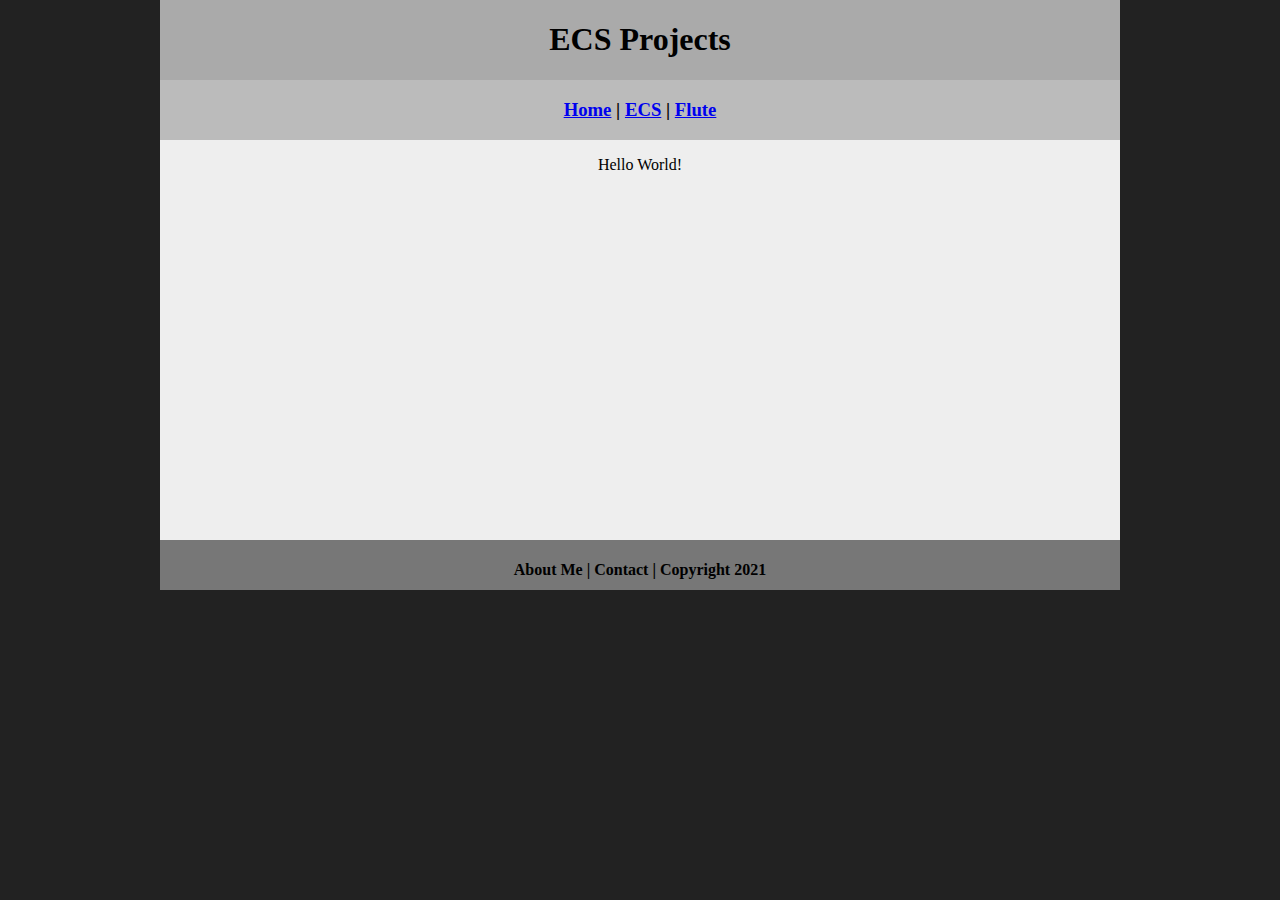
==== ecs/index.html @ 57772ce6 "Create index.html" ====
<!DOCTYPE html>
<html class="homePage">
   <head>
      <!-- This is a comment! Text here will be ignored by the browser. -->
      <meta charset="UTF-8">
      <title>ECS Projects</title>
      <link href="../myCSS.css" rel="stylesheet" type="text/css">
   </head>
   <body>
      <div class="container">
         <div class="header">
            <h1>ECS Projects</h1>
         </div>
         <div class="nav">
            <h3> <a href="../index.html">Home</a> | <a href="index.html">ECS</a> | <a href="../flute/index.html">Flute</a> </h3>
         </div>
         <div class="content">
            <p>Hello World!</p>
         </div>
         <div class="footer">
            <h4>About Me | Contact | Copyright 2021</h4>
         </div>
      </div>
   </body>
</html>
---- myCSS.css ----
@charset "UTF-8";
/* This is a comment! Text here will be ignored by the browser. */
body {
	margin: 0 auto;
}
.homePage {
	background: #222222;
}
.container {
	width: 960px;
	margin: 0 auto;
}
.header {
	background: #AAAAAA;
	text-align: center;
	margin: 0px;
	padding: 5;
	float: left;
	width: 100%;
	height: 80px;
	
}
.nav {
	background: #BBBBBB;
	margin: 0px;
	padding: 5;
	float: left;
	width: 100%;
	height: 60px;
	text-align: center;
}
.content {
	background: #EEEEEE;
	margin: 0px;
	float: left;
	width: 100%;
	height: 400px;
	text-align: center;
}
.footer {
	background: #777777;
	margin: 0px;
	float: left;
	width: 100%;
	height: 50px;
	text-align: center;
}
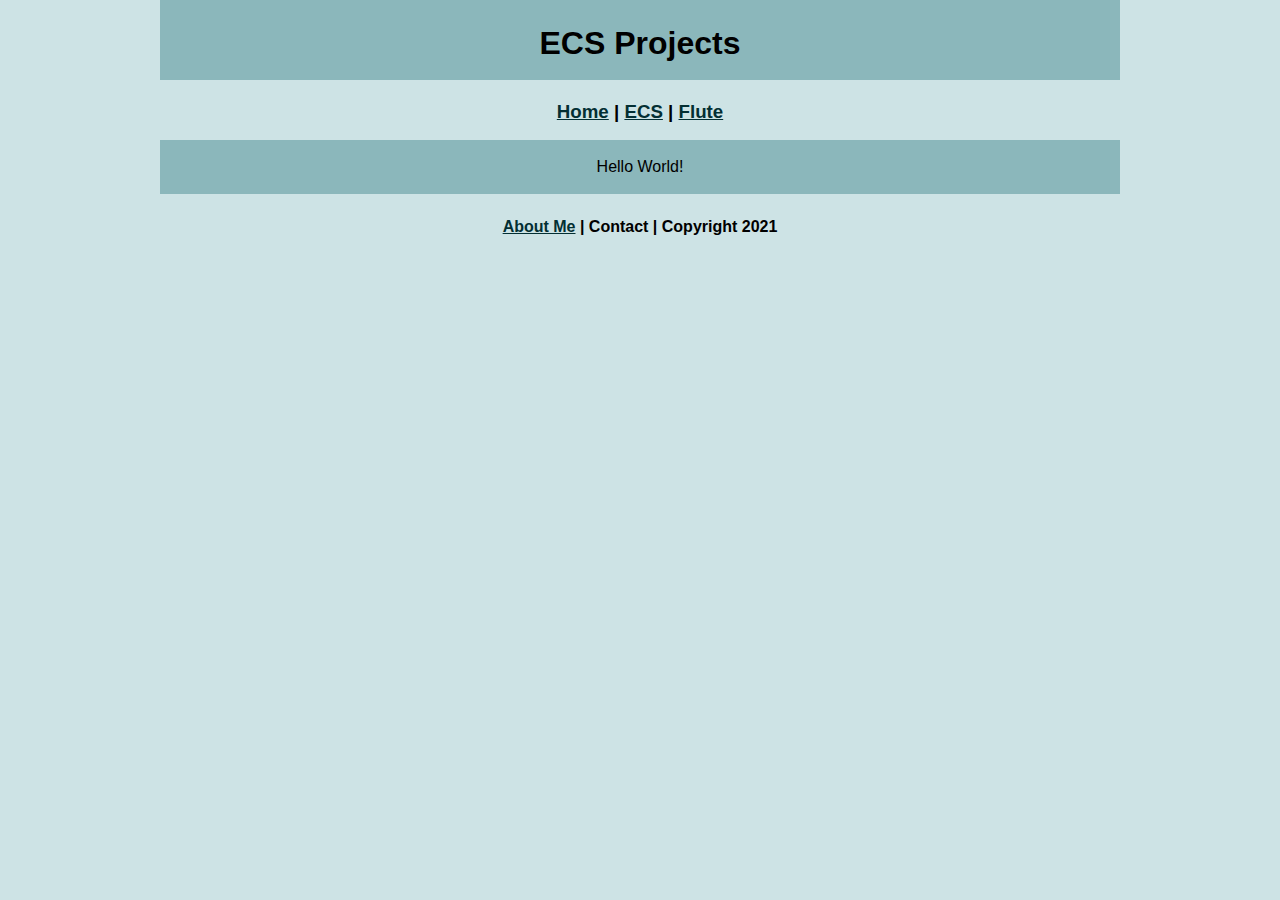
==== commit 354e0713: "Update index.html" ====
--- a/ecs/index.html
+++ b/ecs/index.html
@@ -18,7 +18,7 @@
             <p>Hello World!</p>
          </div>
          <div class="footer">
-            <h4>About Me | Contact | Copyright 2021</h4>
+            <h4><a href="../aboutme.html">About Me</a> | Contact | Copyright 2021</h4>
          </div>
       </div>
    </body>
--- a/myCSS.css
+++ b/myCSS.css
@@ -2,26 +2,24 @@
 /* This is a comment! Text here will be ignored by the browser. */
 body {
 	margin: 0 auto;
-}
+font: 100%/1.4 Rockwell, Arial, Helvetica, sans-serif}
 .homePage {
-	background: #222222;
-}
+	background: #CDE3E5;
 .container {
 	width: 960px;
 	margin: 0 auto;
 }
 .header {
-	background: #AAAAAA;
+	background: #8BB7BB;
 	text-align: center;
 	margin: 0px;
 	padding: 5;
 	float: left;
 	width: 100%;
-	height: 80px;
-	
+	height: 80px;	
 }
 .nav {
-	background: #BBBBBB;
+	background: #CDE3E5;
 	margin: 0px;
 	padding: 5;
 	float: left;
@@ -30,18 +28,27 @@
 	text-align: center;
 }
 .content {
-	background: #EEEEEE;
+	background: #8BB7BB;
 	margin: 0px;
 	float: left;
 	width: 100%;
-	height: 400px;
 	text-align: center;
 }
 .footer {
-	background: #777777;
+	background: #CDE3E5;
 	margin: 0px;
 	float: left;
 	width: 100%;
 	height: 50px;
 	text-align: center;
-}+}
+
+a:link {
+     color: #032F33;
+}
+a:visited {
+     color: #000;
+}
+a:hover, a:active, a:focus { 
+     text-decoration: underline;
+}
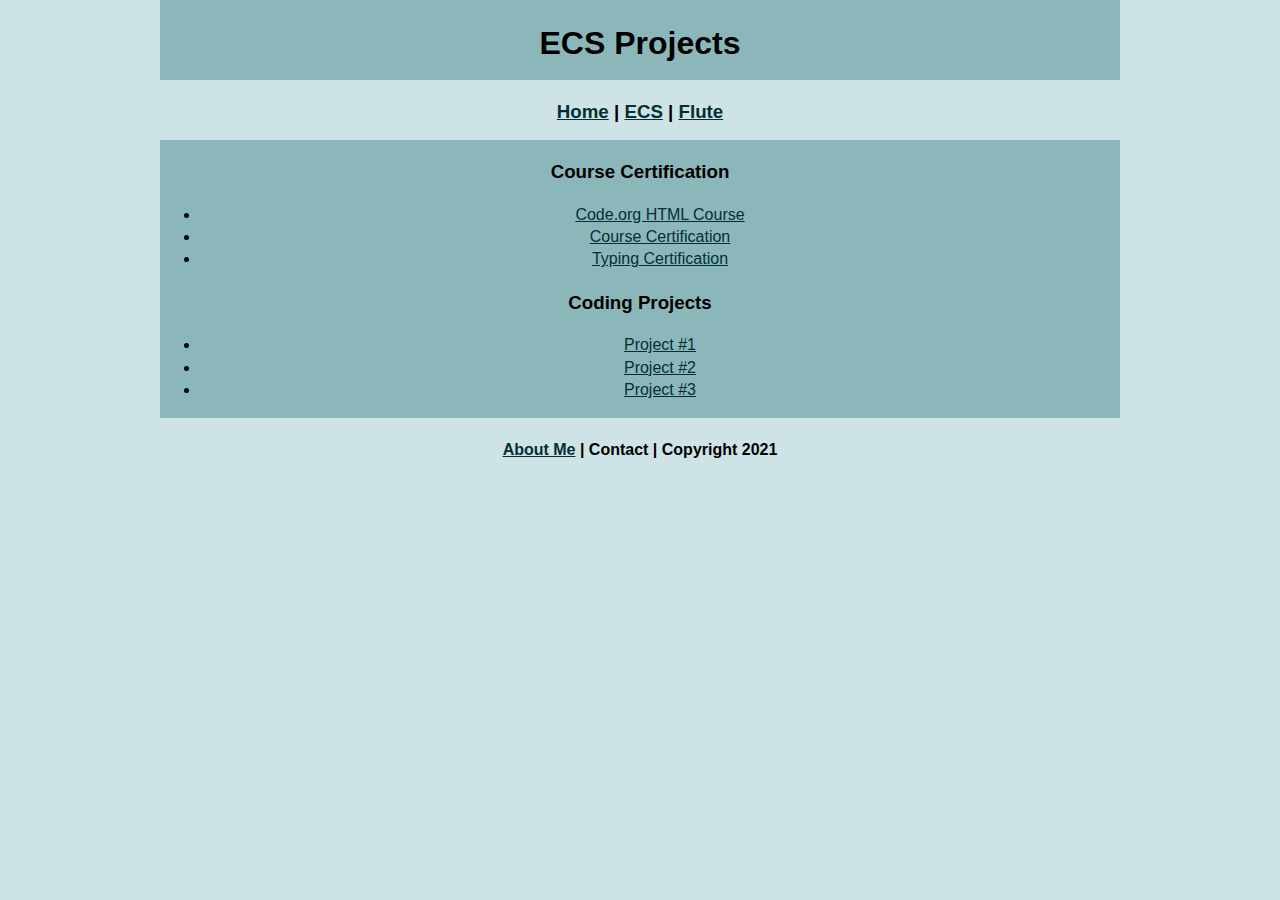
==== commit a2bdd976: "Update index.html" ====
--- a/ecs/index.html
+++ b/ecs/index.html
@@ -15,7 +15,18 @@
             <h3> <a href="../index.html">Home</a> | <a href="index.html">ECS</a> | <a href="../flute/index.html">Flute</a> </h3>
          </div>
          <div class="content">
-            <p>Hello World!</p>
+            <h3>Course Certification</h3>
+            <ul>
+               <li><a href="#">Code.org HTML Course</a></li>            
+               <li><a href="#">Course Certification</a></li>    
+               <li><a href="#">Typing Certification</a></li>   
+            </ul>
+            <h3>Coding Projects</h3>
+            <ul>
+               <li><a href="#">Project #1</a></li> 
+               <li><a href="#">Project #2</a></li>            
+               <li><a href="#">Project #3</a></li>            
+            </ul>
          </div>
          <div class="footer">
             <h4><a href="../aboutme.html">About Me</a> | Contact | Copyright 2021</h4>
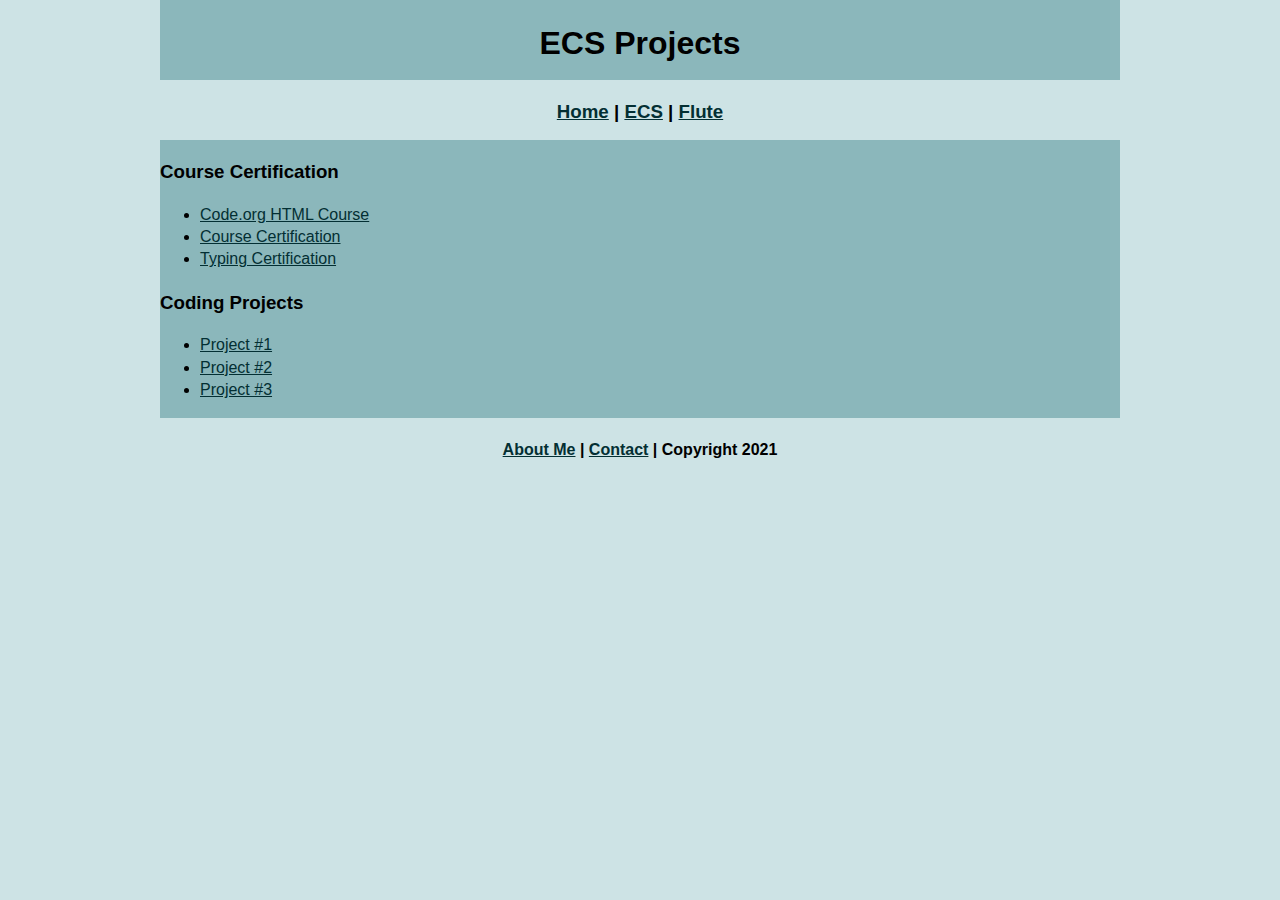
==== commit 178657d1: "Update index.html" ====
--- a/ecs/index.html
+++ b/ecs/index.html
@@ -29,7 +29,7 @@
             </ul>
          </div>
          <div class="footer">
-            <h4><a href="../aboutme.html">About Me</a> | Contact | Copyright 2021</h4>
+            <h4><a href="../aboutme.html">About Me</a> | <a href="mailto:abigwrid9690@graniteschools.org">Contact</a> | Copyright 2021</h4>
          </div>
       </div>
    </body>
--- a/myCSS.css
+++ b/myCSS.css
@@ -32,7 +32,7 @@
 	margin: 0px;
 	float: left;
 	width: 100%;
-	text-align: center;
+	text-align: left;
 }
 .footer {
 	background: #CDE3E5;
